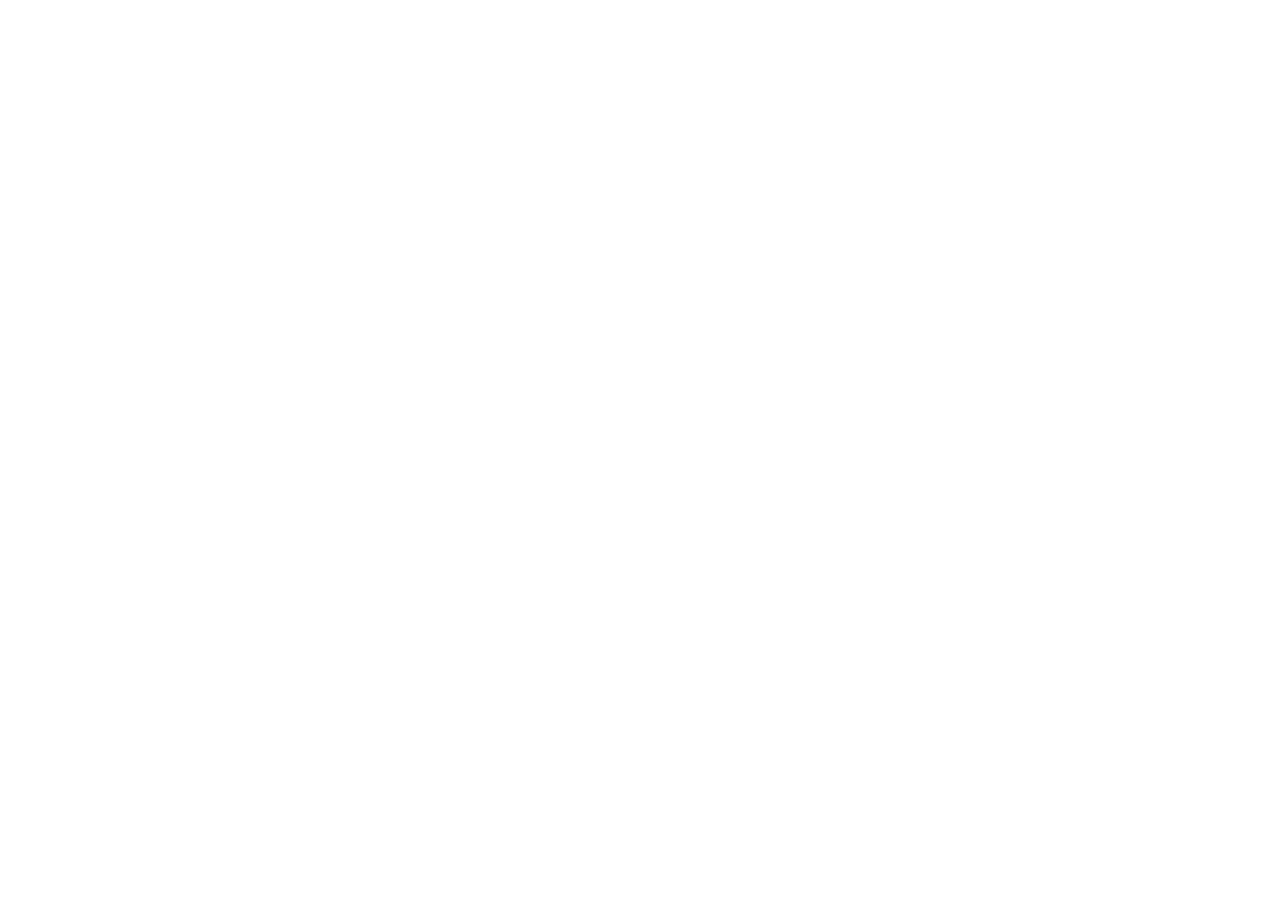
==== html-css-body/index.html @ e3b85697 "initial html-css-body" ====
<!DOCTYPE html>
<html>
<head>
    <meta charset="UTF-8">
    <title>Reset</title>
    <!-- enable elemets HTML5 in IE7+8 -->
    <!--[if lt IE 9]>
    <scipt></scipt>
    <![endif] -->
    <link rel="stylesheet" href="/css/reset.css" type="text/css">
    <link rel="stylesheet" href="/css/style.css" type="text/css">
</head>
<body>
    
</body>
</html>
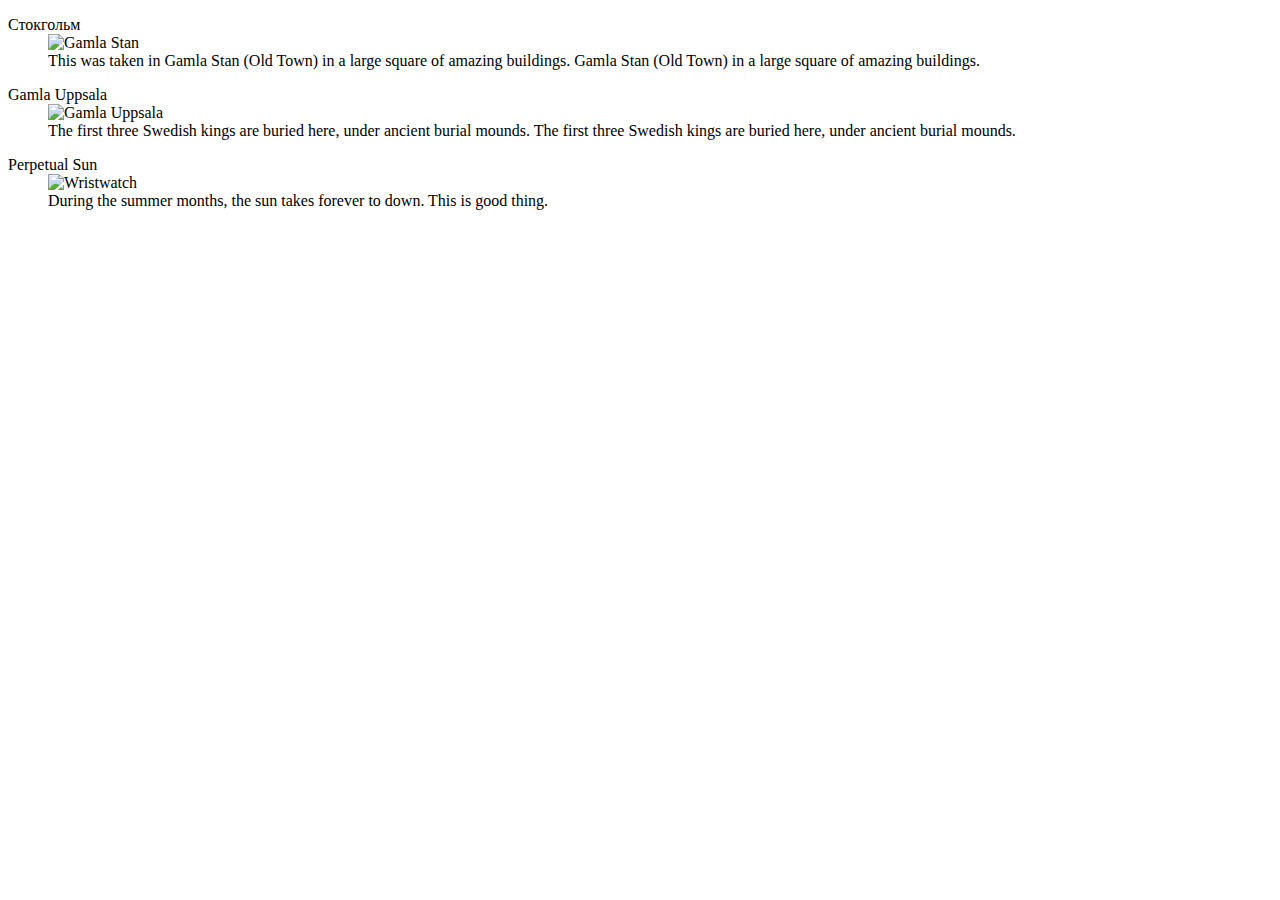
==== commit ec25a0ca: "initial html-css-body 2" ====
--- a/html-css-body/index.html
+++ b/html-css-body/index.html
@@ -1,16 +1,33 @@
 <!DOCTYPE html>
 <html>
 <head>
-    <meta charset="UTF-8">
-    <title>Reset</title>
-    <!-- enable elemets HTML5 in IE7+8 -->
-    <!--[if lt IE 9]>
+	<meta charset="UTF-8">
+	<title>Body</title>
+	<!-- enable elemets HTML5 in IE7+8 -->
+	<!--[if lt IE 9]>
     <scipt></scipt>
     <![endif] -->
-    <link rel="stylesheet" href="/css/reset.css" type="text/css">
-    <link rel="stylesheet" href="/css/style.css" type="text/css">
+	<link rel="stylesheet" href="/css/reset.css" type="text/css">
+	<link rel="stylesheet" href="/css/style.css" type="text/css">
 </head>
+
 <body>
-    
+	<article id="sweden">
+		<dl>
+			<dt>Стокгольм</dt>
+			<dd class="img"><img src="img/gamlastan.jpg" width="80" height="80" alt="Gamla Stan" /></dd>
+			<dd>This was taken in Gamla Stan (Old Town) in a large square of amazing buildings. Gamla Stan (Old Town) in a large square of amazing buildings.</dd>
+		</dl>
+		<dl class="alt">
+			<dt>Gamla Uppsala</dt>
+			<dd class="img"><img src="img/uppsala.jpg" width="80" height="80" alt="Gamla Uppsala" /></dd>
+			<dd>The first three Swedish kings are buried here, under ancient burial mounds. The first three Swedish kings are buried here, under ancient burial mounds.</dd>
+		</dl>
+		<dl>
+			<dt>Perpetual Sun</dt>
+			<dd class="img"><img src="img/watch.jpg" width="80" height="80" alt="Wristwatch" /></dd>
+			<dd>During the summer months, the sun takes forever to down. This is good thing.</dd>
+		</dl>
+	</article>
 </body>
 </html>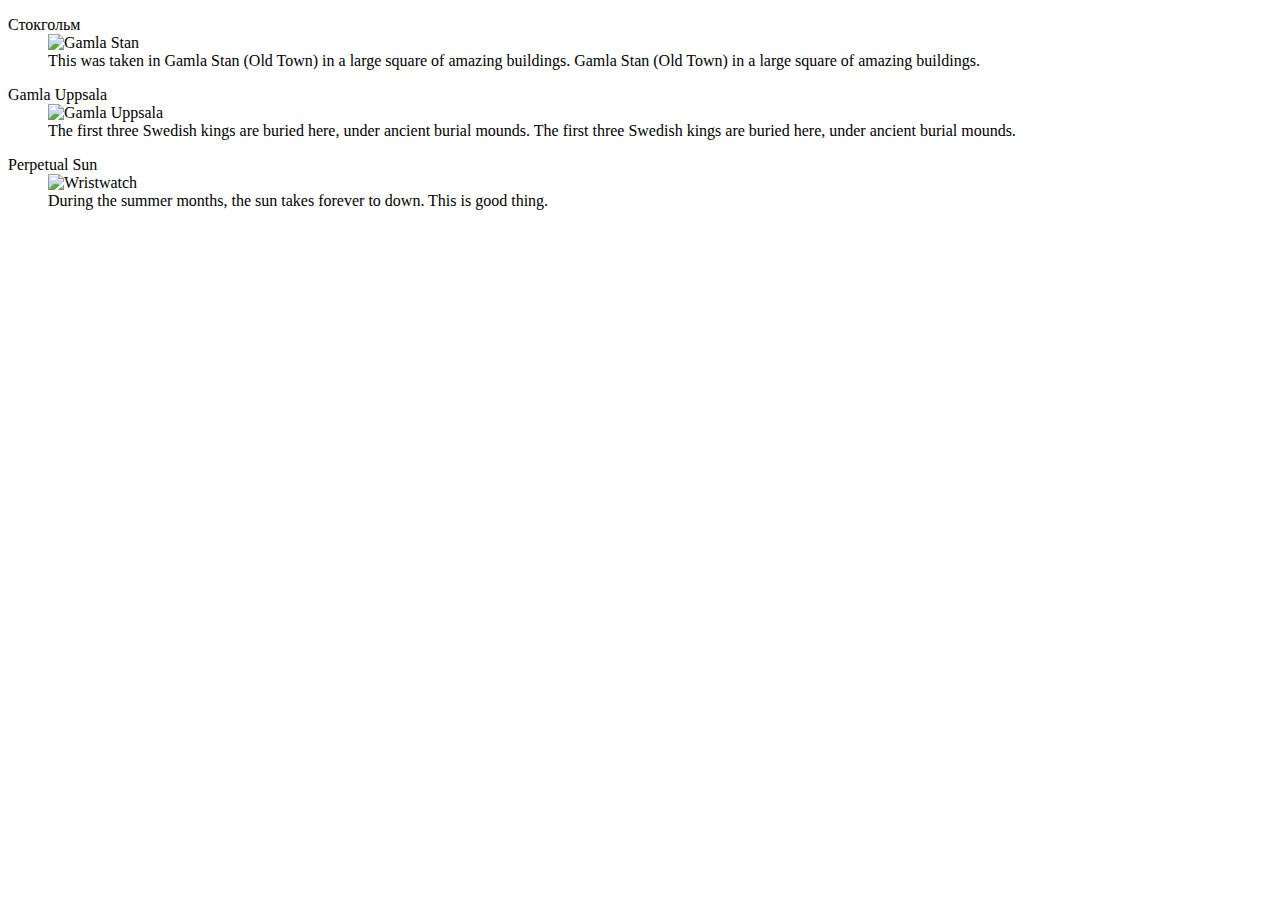
==== commit 42e1cbf4: "modify header" ====
--- a/html-css-body/index.html
+++ b/html-css-body/index.html
@@ -1,4 +1,4 @@
-<!DOCTYPE html>
+﻿<!DOCTYPE html>
 <html>
 <head>
 	<meta charset="UTF-8">
@@ -7,8 +7,8 @@
 	<!--[if lt IE 9]>
     <scipt></scipt>
     <![endif] -->
-	<link rel="stylesheet" href="/css/reset.css" type="text/css">
-	<link rel="stylesheet" href="/css/style.css" type="text/css">
+	<link rel="stylesheet" href="/css/reset.css">
+	<link rel="stylesheet" href="/css/style.css">
 </head>
 
 <body>
